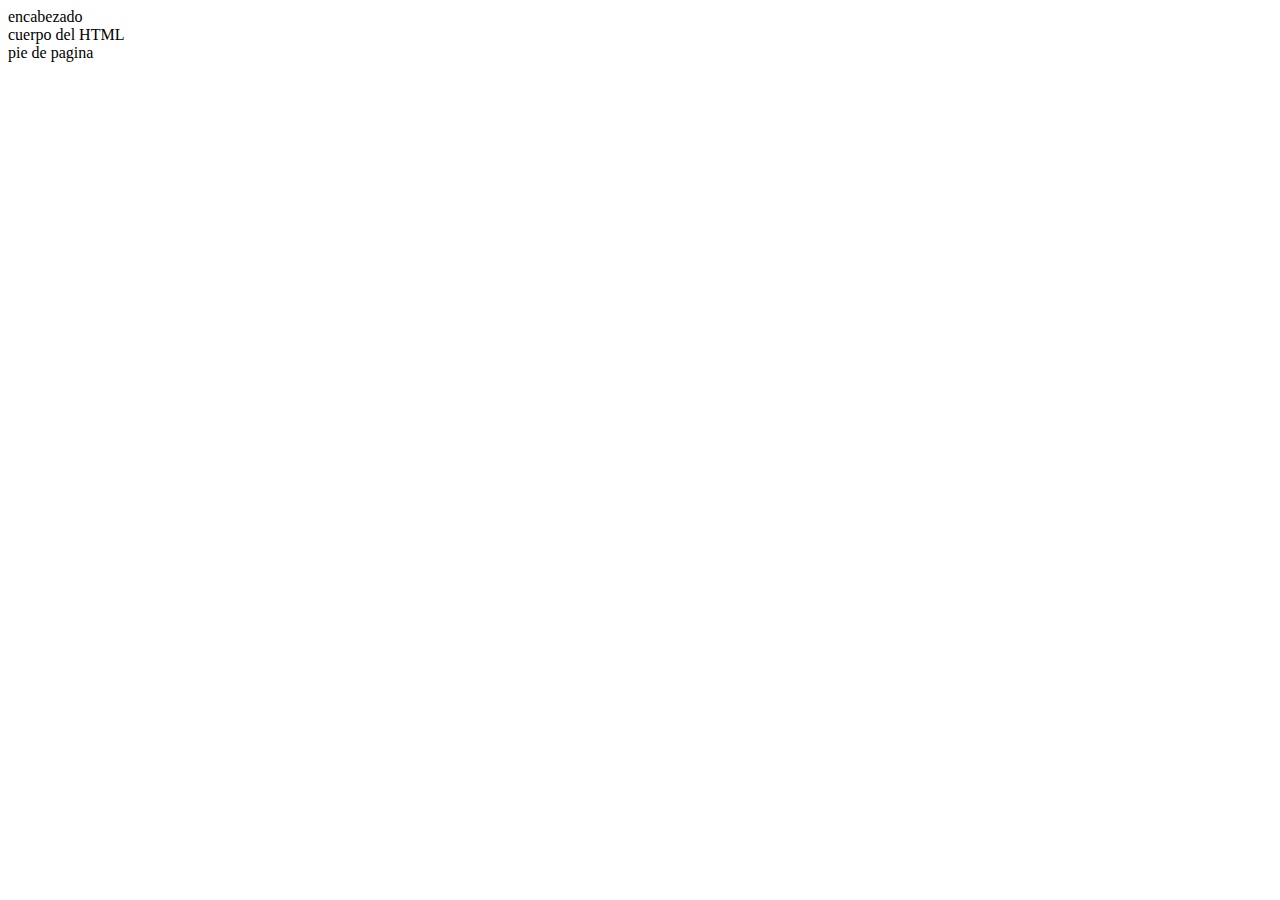
==== tp3_LucianoArias/src/main/resources/templates/Index.html @ 596df375 "tp3" ====
<!DOCTYPE html>
<html>
<head>
<meta charset="ISO-8859-1">
<title>Luciano Arias Ibarra</title>
</head>
<body>
<header>
encabezado
</header>
<main>
cuerpo del HTML
</main>
<footer>
pie de pagina
</footer>
</body>
</html>
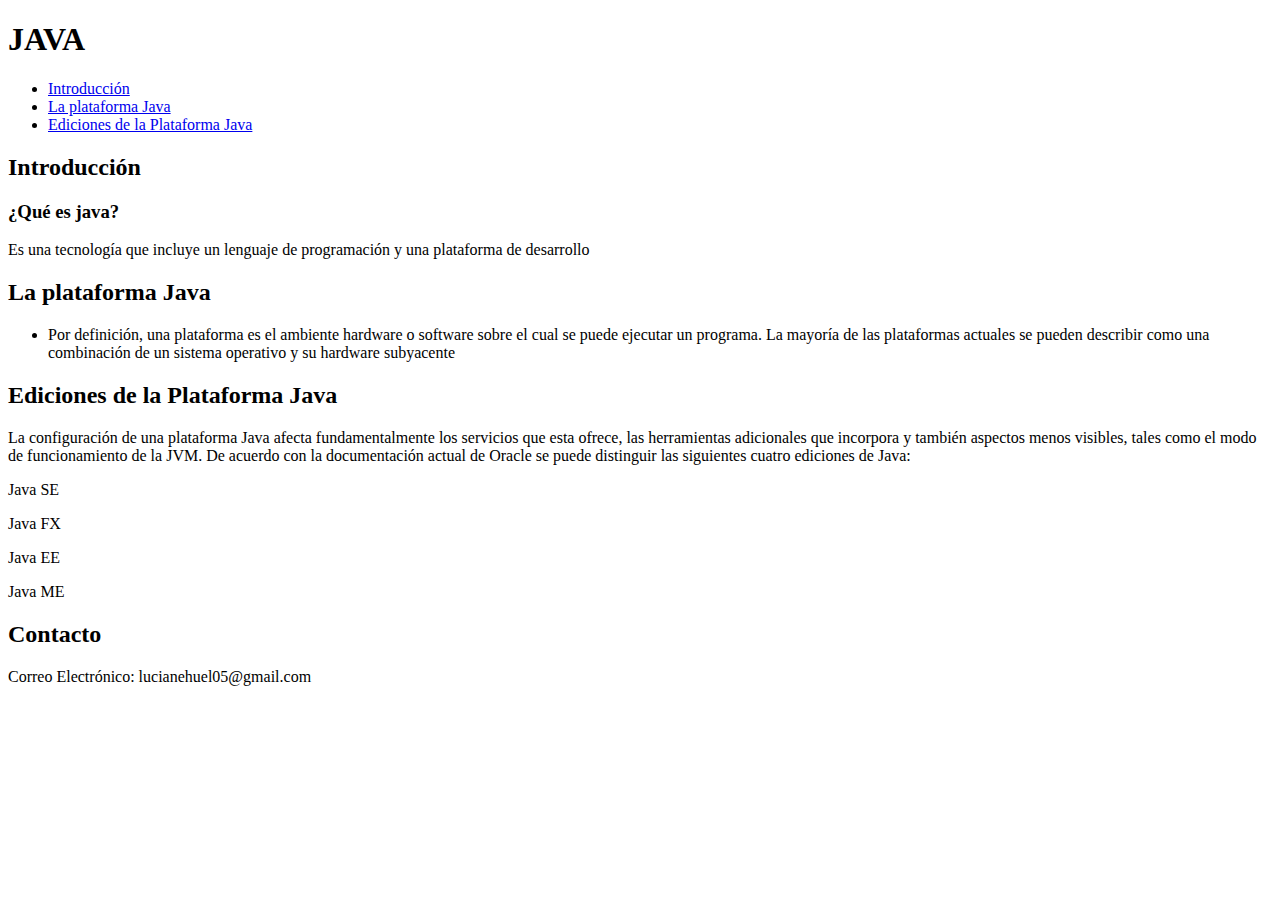
==== commit 6f411736: "primera parte pagina" ====
--- a/tp3_LucianoArias/src/main/resources/templates/Index.html
+++ b/tp3_LucianoArias/src/main/resources/templates/Index.html
@@ -1,18 +1,55 @@
 <!DOCTYPE html>
-<html>
+<html lang="es">
 <head>
-<meta charset="ISO-8859-1">
-<title>Luciano Arias Ibarra</title>
+<meta charset="UTF-8">
+<title>Luciano Arias</title>
 </head>
 <body>
 <header>
-encabezado
+<h1>
+	JAVA
+</h1>
+<nav>
+    <ul>
+      <li><a href="#">Introducción</a></li>
+      <li><a href="#">La plataforma Java</a></li>
+      <li><a href="#">Ediciones de la Plataforma Java</a></li>
+    </ul>
+</nav>
 </header>
 <main>
-cuerpo del HTML
+	<section>
+		<h2>Introducción</h2>
+		
+		<h3>¿Qué es java?</h3>
+		
+		<p>Es una tecnología que incluye un lenguaje de programación y una plataforma de desarrollo</p>
+		
+
+	</section>
+		<h2>La plataforma Java</h2>
+		<ul>
+			<li>Por definición, una plataforma es el ambiente hardware o software sobre el cual se puede
+ejecutar un programa. La mayoría de las plataformas actuales se pueden describir como una
+combinación de un sistema operativo y su hardware subyacente</li>
+
+		</ul>
+	<section>
+		<h2>Ediciones de la Plataforma Java</h2>
+		<p>La configuración de una plataforma Java afecta fundamentalmente los servicios que esta ofrece,
+las herramientas adicionales que incorpora y también aspectos menos visibles, tales como el
+modo de funcionamiento de la JVM. De acuerdo con la documentación actual de Oracle se
+puede distinguir las siguientes cuatro ediciones de Java:</p>
+		<p> Java SE</p>
+		<p> Java FX</p>
+		<p> Java EE</p>
+		<p> Java ME</p>
+	</section>
 </main>
+
 <footer>
-pie de pagina
+	 <h2>Contacto</h2>
+     <p>Correo Electrónico: lucianehuel05@gmail.com</p>
 </footer>
 </body>
 </html>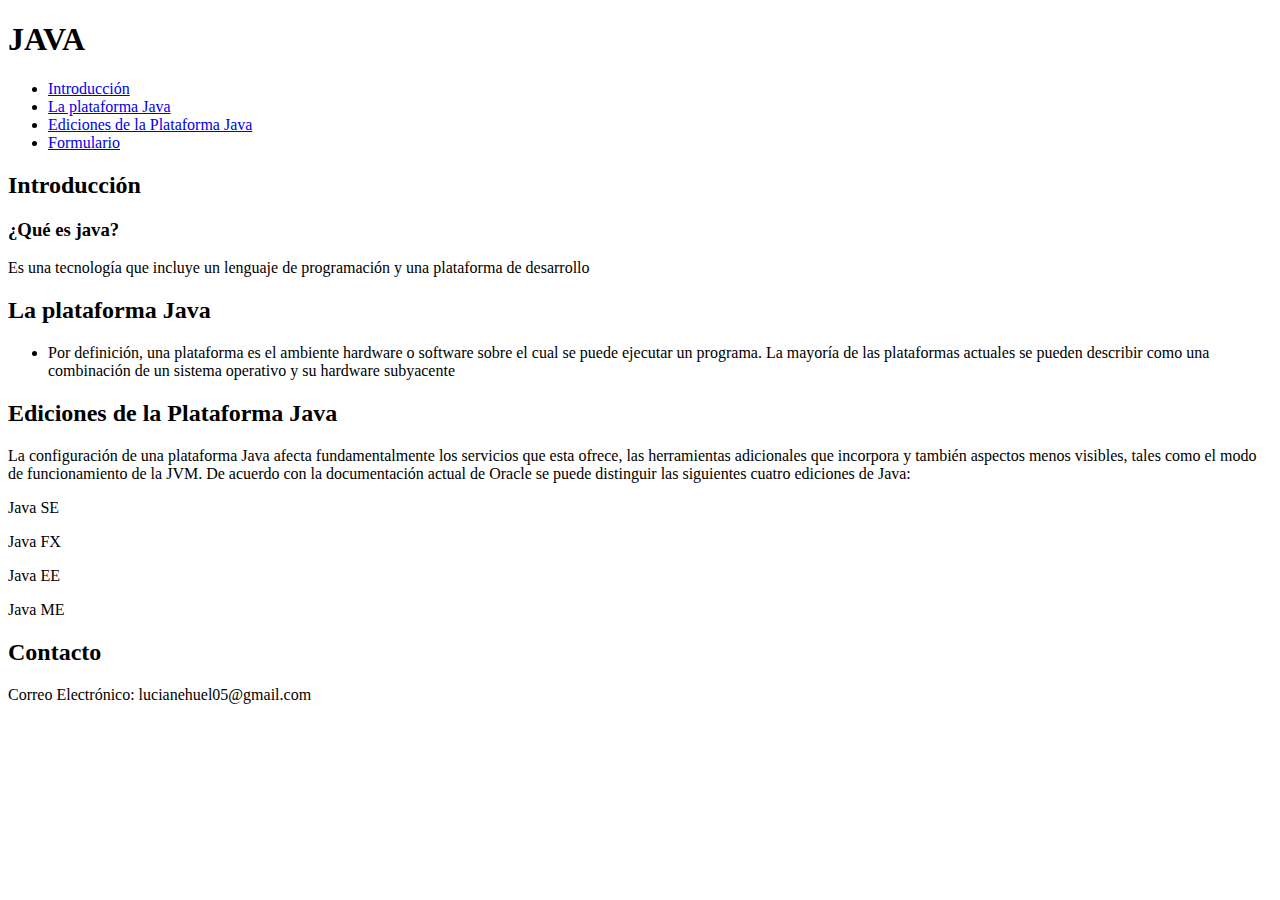
==== commit 16eff64d: "pagina parte 2" ====
--- a/tp3_LucianoArias/src/main/resources/templates/Index.html
+++ b/tp3_LucianoArias/src/main/resources/templates/Index.html
@@ -1,9 +1,10 @@
 <!DOCTYPE html>
 <html lang="es">
-<head>
-<meta charset="UTF-8">
-<title>Luciano Arias</title>
-</head>
+	<head>
+		<meta charset="UTF-8">
+		<title>Luciano Arias</title>
+		<link rel="stylesheet" href="/css/styles.css"></link>
+	</head>
 <body>
 <header>
 <h1>
@@ -14,6 +15,7 @@
       <li><a href="#">Introducción</a></li>
       <li><a href="#">La plataforma Java</a></li>
       <li><a href="#">Ediciones de la Plataforma Java</a></li>
+      <li><a href="/formulario">Formulario</a></li>
     </ul>
 </nav>
 </header>
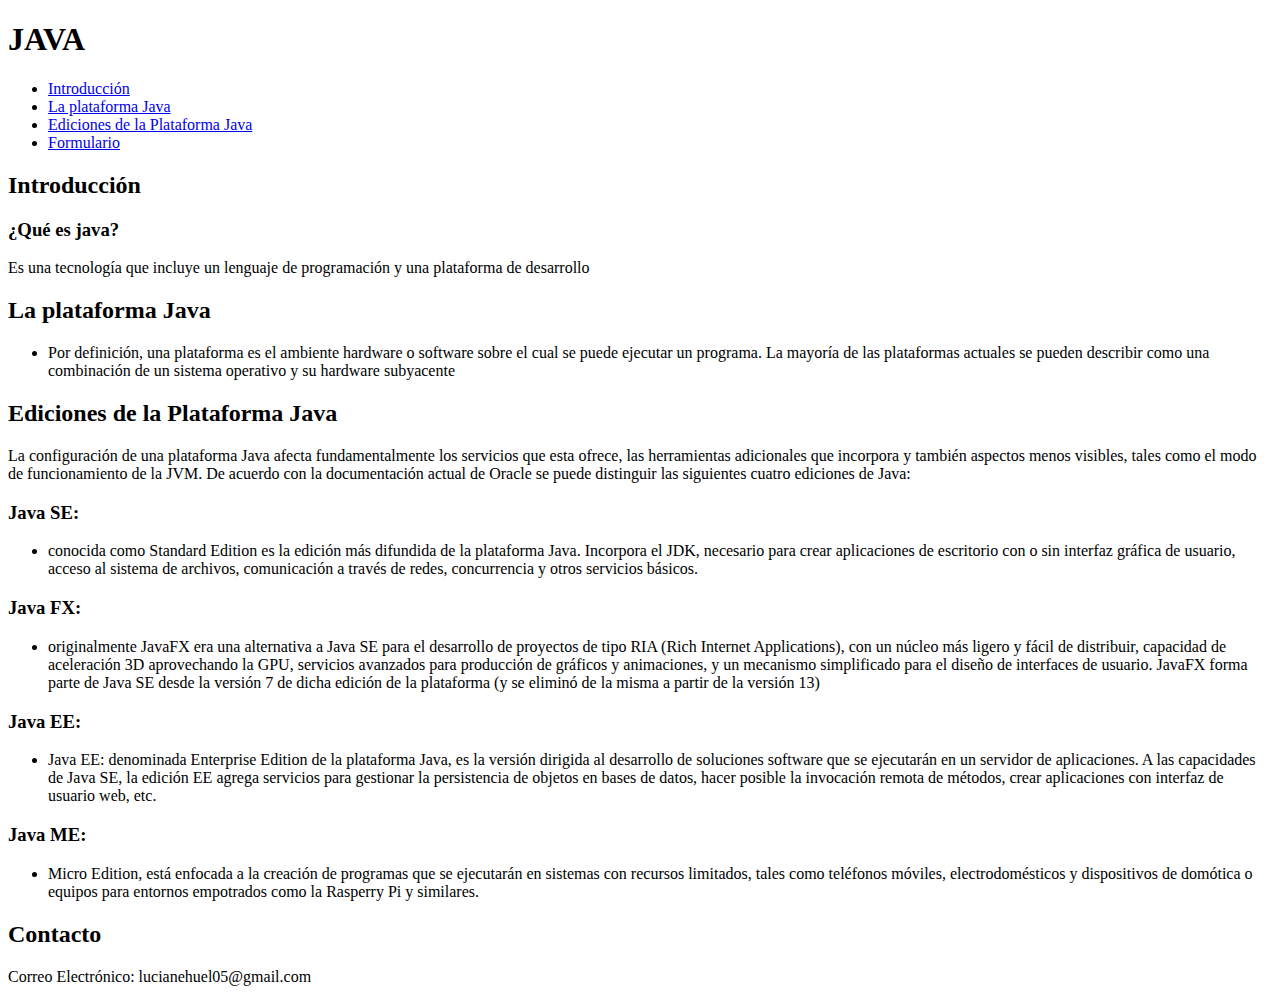
==== commit 3cda042a: "pagina final" ====
--- a/tp3_LucianoArias/src/main/resources/templates/Index.html
+++ b/tp3_LucianoArias/src/main/resources/templates/Index.html
@@ -2,7 +2,7 @@
 <html lang="es">
 	<head>
 		<meta charset="UTF-8">
-		<title>Luciano Arias</title>
+		<title>TP3 Luciano Arias</title>
 		<link rel="stylesheet" href="/css/styles.css"></link>
 	</head>
 <body>
@@ -19,7 +19,9 @@
     </ul>
 </nav>
 </header>
+
 <main>
+
 	<section>
 		<h2>Introducción</h2>
 		
@@ -42,10 +44,45 @@
 las herramientas adicionales que incorpora y también aspectos menos visibles, tales como el
 modo de funcionamiento de la JVM. De acuerdo con la documentación actual de Oracle se
 puede distinguir las siguientes cuatro ediciones de Java:</p>
-		<p> Java SE</p>
-		<p> Java FX</p>
-		<p> Java EE</p>
-		<p> Java ME</p>
+		<h3>Java SE:</h3>
+		<ul>
+			<li>
+		conocida como Standard Edition es la edición más difundida de la plataforma
+Java. Incorpora el JDK, necesario para crear aplicaciones de escritorio con o sin interfaz
+gráfica de usuario, acceso al sistema de archivos, comunicación a través de redes,
+concurrencia y otros servicios básicos.
+			</li>
+		</ul>
+		<h3>Java FX:</h3>
+		<ul>
+			<li>
+			originalmente JavaFX era una alternativa a Java SE para el desarrollo de
+proyectos de tipo RIA (Rich Internet Applications), con un núcleo más ligero y fácil de
+distribuir, capacidad de aceleración 3D aprovechando la GPU, servicios avanzados para
+producción de gráficos y animaciones, y un mecanismo simplificado para el diseño de
+interfaces de usuario. JavaFX forma parte de Java SE desde la versión 7 de dicha edición
+de la plataforma (y se eliminó de la misma a partir de la versión 13)
+			</li>
+		</ul>
+		<h3>Java EE:</h3>
+		<ul>
+			<li>
+		Java EE: denominada Enterprise Edition de la plataforma Java, es la versión dirigida al
+desarrollo de soluciones software que se ejecutarán en un servidor de aplicaciones. A
+las capacidades de Java SE, la edición EE agrega servicios para gestionar la persistencia
+de objetos en bases de datos, hacer posible la invocación remota de métodos, crear
+aplicaciones con interfaz de usuario web, etc.
+			</li>
+		</ul>
+		<h3>Java ME:</h3>
+		<ul>
+			<li>
+		Micro Edition, está enfocada a la creación de programas que se ejecutarán
+en sistemas con recursos limitados, tales como teléfonos móviles, electrodomésticos y
+dispositivos de domótica o equipos para entornos empotrados como la Rasperry Pi y
+similares.
+			</li>
+		</ul>
 	</section>
 </main>
 
